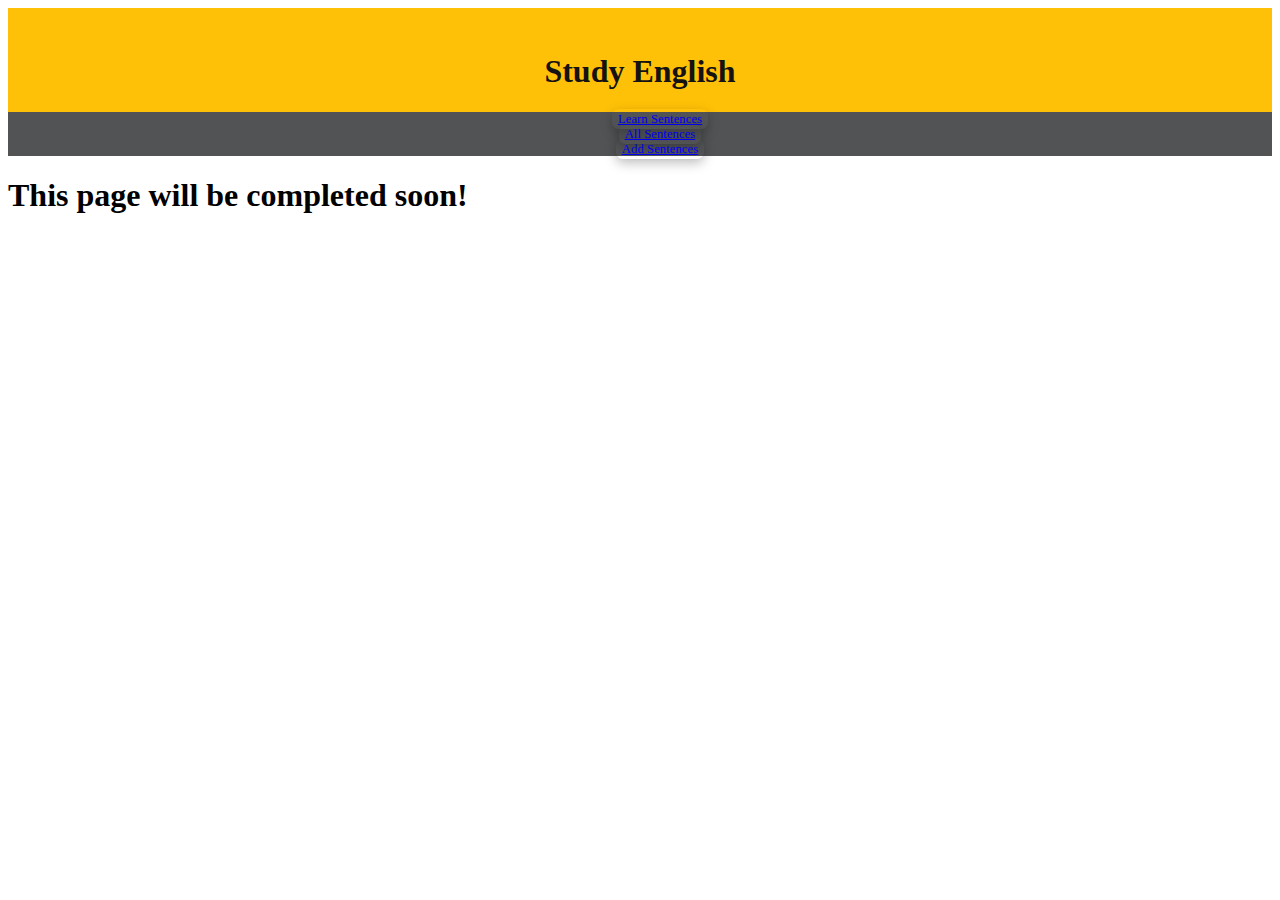
==== add-new.html @ 79272e58 "version 2.0 coming" ====
<!DOCTYPE html>
<html lang="en">
  <head>
    <meta charset="UTF-8" />
    <meta name="viewport" content="width=device-width, initial-scale=1.0" />
    <link
      rel="stylesheet"
      href="https://cdnjs.cloudflare.com/ajax/libs/font-awesome/6.4.2/css/all.min.css"
      integrity="sha512-z3gLpd7yknf1YoNbCzqRKc4qyor8gaKU1qmn+CShxbuBusANI9QpRohGBreCFkKxLhei6S9CQXFEbbKuqLg0DA=="
      crossorigin="anonymous"
      referrerpolicy="no-referrer"
    />
    <link
      href="https://cdn.jsdelivr.net/npm/bootstrap@5.3.2/dist/css/bootstrap.min.css"
      rel="stylesheet"
      integrity="sha384-T3c6CoIi6uLrA9TneNEoa7RxnatzjcDSCmG1MXxSR1GAsXEV/Dwwykc2MPK8M2HN"
      crossorigin="anonymous"
    />
    <link rel="stylesheet" href="./navigasyon.css" />
    <link rel="stylesheet" href="./colors.css" />
    <title>All Sentences</title>
  </head>
  <body>
    <header class="mb-3">
      <h1>Study English</h1>
      <nav class="navbar">
        <ul class="d-flex justify-content-center align-items-center px-3">
          <li class="mx-2">
            <a id="home" href="index.html" class="nav-link learn-sentences"
              >Learn Sentences</a
            >
          </li>
          <li class="mx-2">
            <a
              id="see-all"
              href="all-sentence.html"
              class="nav-link all-sentences"
              >All Sentences</a
            >
          </li>
          <li class="mx-2">
            <a id="add-new" href="add-new.html" class="nav-link add-sentences"
              >Add Sentences</a
            >
          </li>
        </ul>
      </nav>
    </header>
    <main>
      <h1 class="text-center p-3">This page will be completed soon!</h1>
    </main>
    <script src="./nav-active.js"></script>
  </body>
</html>
---- navigasyon.css ----
header {
  color: rgb(20, 18, 18);
  text-align: center;
  padding: 24px 0 0 0;
  background-color: #ffc107;
}
.navbar {
  width: 100%;
  color: white;
  display: flex;
  justify-content: center;
  padding: 0;
  background-color: #515355;
  font-size: 0.9rem;
}
.navbar ul {
  margin: 0;
  height: 44px;
  font-size: 0.8rem;
}
.navbar ul li {
  list-style-type: none;
}
.navbar ul li a {
  padding: 3px 6px;
  border-radius: 7px;
  box-shadow: rgb(0 0 0 / 26%) 0px 4px 12px;
}
.active {
  background-color: #ffc107;
}
---- colors.css ----
.yellow {
  color: #ebeb63;
}

.green {
  color: #2bd92b;
}

.blue {
  color: #3b68ee;
}

.red {
  color: #ef5d5d;
}

.purple {
  color: #d385fb;
}

.orange {
  color: #ff6f00;
}

.brown {
  color: #efb48a;
}

.gray {
  color: #8a8989;
}
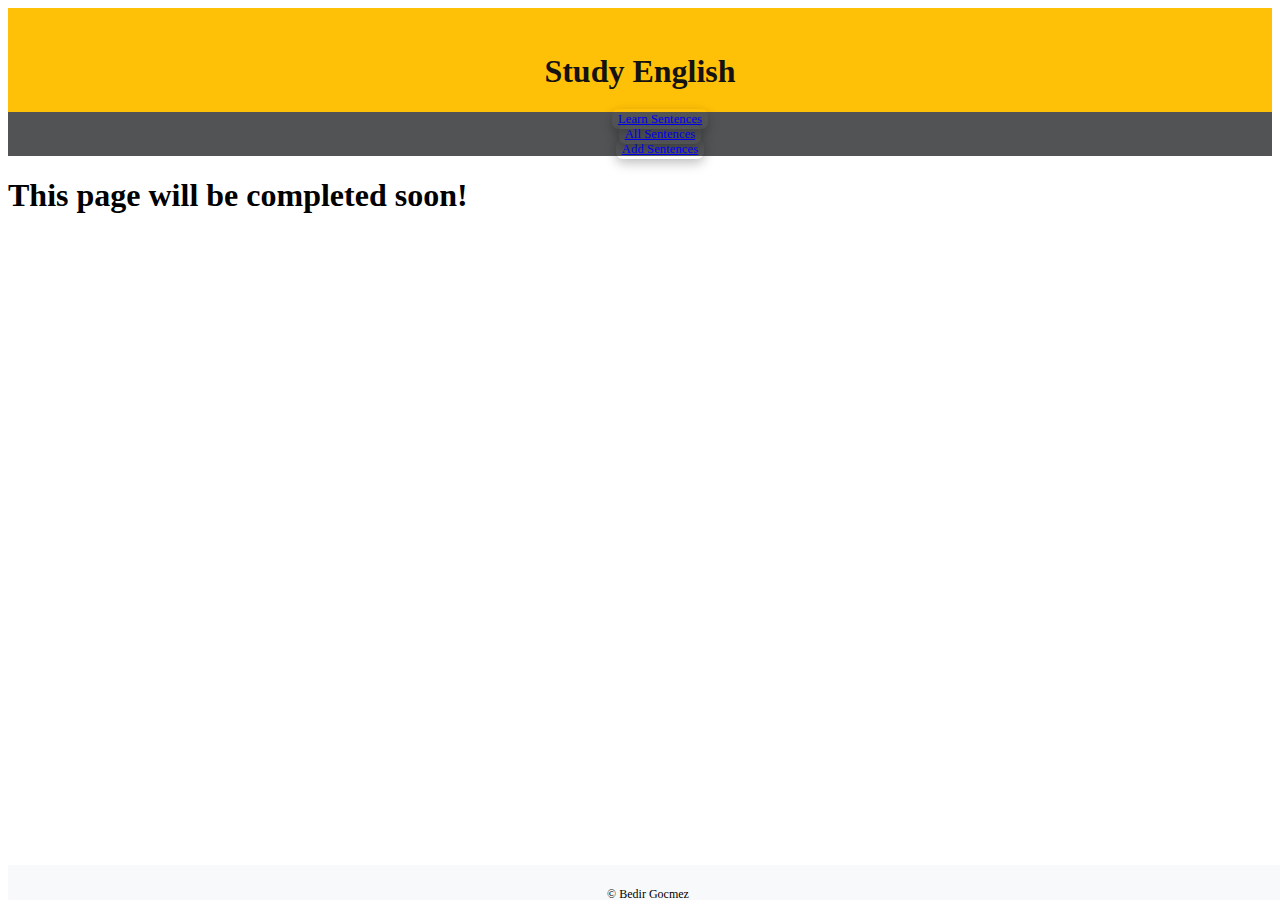
==== commit 7fd3a698: "footer added" ====
--- a/add-new.html
+++ b/add-new.html
@@ -18,6 +18,7 @@
     />
     <link rel="stylesheet" href="./navigasyon.css" />
     <link rel="stylesheet" href="./colors.css" />
+    <link rel="stylesheet" href="./footer.css" />
     <title>All Sentences</title>
   </head>
   <body>
@@ -49,6 +50,9 @@
     <main>
       <h1 class="text-center p-3">This page will be completed soon!</h1>
     </main>
+    <footer>
+      <p style="font-size: 12px">&copy; Bedir Gocmez</p>
+    </footer>
     <script src="./nav-active.js"></script>
   </body>
 </html>
--- a/footer.css
+++ b/footer.css
@@ -0,0 +1,19 @@
+.footer {
+  /* position: fixed;
+  bottom: 0;
+  left: 0;
+  right: 0; */
+  background-color: #f8f9fa;
+  text-align: center;
+  padding: 10px;
+}
+footer {
+  width: 100%;
+  height: 35px;
+  font-size: 0.8rem;
+  background-color: #f8f9fa;
+  text-align: center;
+  line-height: 35px;
+  position: absolute;
+  bottom: 0;
+}
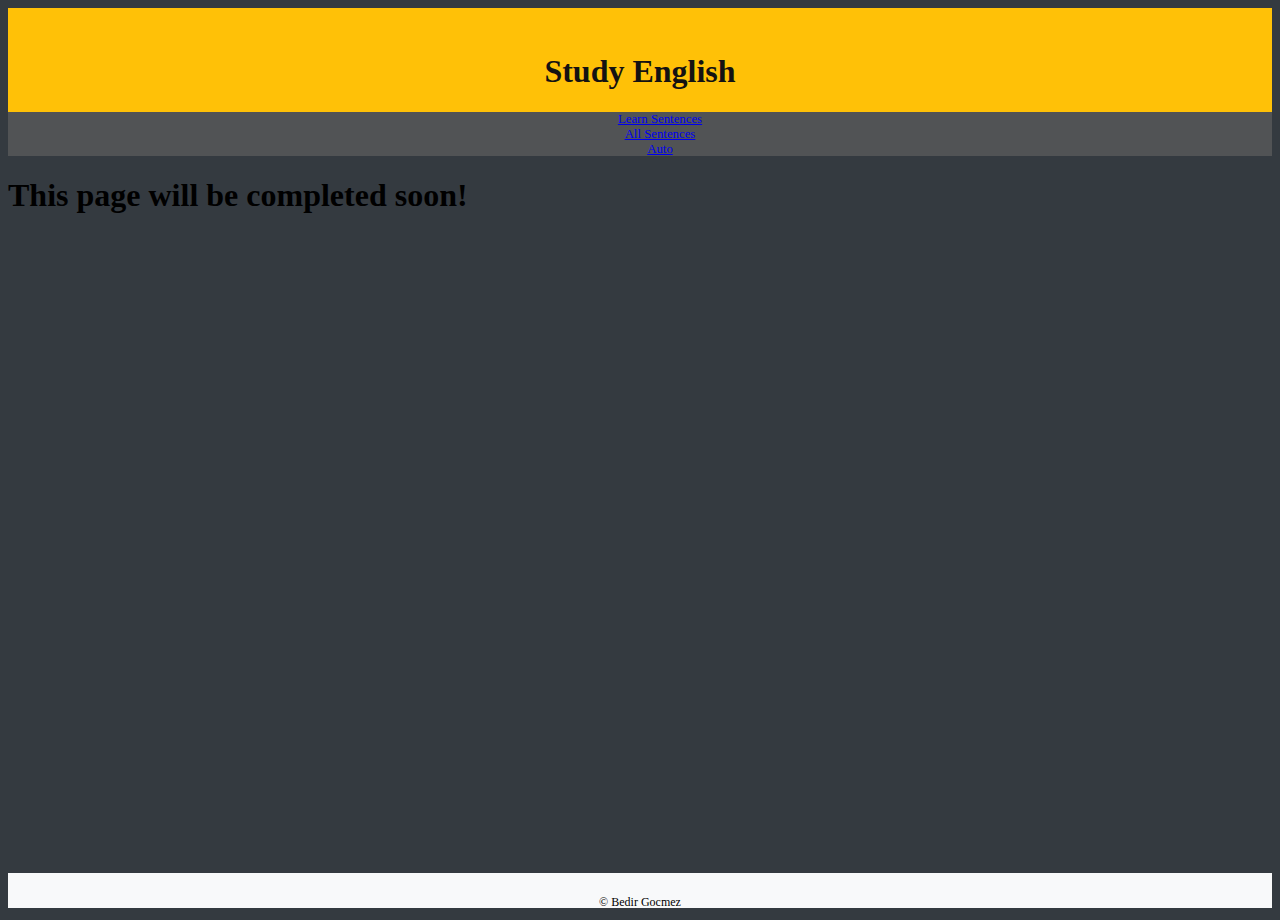
==== commit 390aba58: "auto branch created" ====
--- a/add-new.html
+++ b/add-new.html
@@ -16,9 +16,9 @@
       integrity="sha384-T3c6CoIi6uLrA9TneNEoa7RxnatzjcDSCmG1MXxSR1GAsXEV/Dwwykc2MPK8M2HN"
       crossorigin="anonymous"
     />
-    <link rel="stylesheet" href="./navigasyon.css" />
-    <link rel="stylesheet" href="./colors.css" />
-    <link rel="stylesheet" href="./footer.css" />
+    <link rel="stylesheet" href="./css/navigasyon.css" />
+    <link rel="stylesheet" href="./css/colors.css" />
+    <link rel="stylesheet" href="./css/footer.css" />
     <title>All Sentences</title>
   </head>
   <body>
@@ -39,9 +39,14 @@
               >All Sentences</a
             >
           </li>
-          <li class="mx-2">
+          <!-- <li class="mx-2">
             <a id="add-new" href="add-new.html" class="nav-link add-sentences"
               >Add Sentences</a
+            >
+          </li> -->
+          <li class="mx-2">
+            <a id="add-new" href="auto.html" class="nav-link add-sentences"
+              >Auto</a
             >
           </li>
         </ul>
@@ -53,6 +58,6 @@
     <footer>
       <p style="font-size: 12px">&copy; Bedir Gocmez</p>
     </footer>
-    <script src="./nav-active.js"></script>
+    <script src="./js/nav-active.js"></script>
   </body>
 </html>
--- a/css/navigasyon.css
+++ b/css/navigasyon.css
@@ -0,0 +1,31 @@
+header {
+  color: rgb(20, 18, 18);
+  text-align: center;
+  padding: 24px 0 0 0;
+  background-color: #ffc107;
+}
+.navbar {
+  width: 100%;
+  color: white;
+  display: flex;
+  justify-content: center;
+  padding: 0;
+  background-color: #515355;
+  font-size: 0.9rem;
+}
+.navbar ul {
+  margin: 0;
+  height: 44px;
+  font-size: 0.8rem;
+}
+.navbar ul li {
+  list-style-type: none;
+}
+.navbar ul li a {
+  padding: 3px 6px;
+  border-radius: 7px;
+  /* box-shadow: rgb(0 0 0 / 26%) 0px 4px 12px; */
+}
+.active {
+  color: #ffc107;
+}
--- a/css/colors.css
+++ b/css/colors.css
@@ -0,0 +1,31 @@
+.yellow {
+  color: #ebeb63;
+}
+
+.green {
+  color: #2bd92b;
+}
+
+.blue {
+  color: #3b68ee;
+}
+
+.red {
+  color: #ef5d5d;
+}
+
+.purple {
+  color: #d385fb;
+}
+
+.orange {
+  color: #ff6f00;
+}
+
+.brown {
+  color: #efb48a;
+}
+
+.gray {
+  color: #8a8989;
+}
--- a/css/footer.css
+++ b/css/footer.css
@@ -0,0 +1,15 @@
+body {
+  position: relative;
+  min-height: 100vh;
+  background-color: #343a40;
+}
+footer {
+  width: 100%;
+  height: 35px;
+  font-size: 0.8rem;
+  background-color: #f8f9fa;
+  text-align: center;
+  line-height: 35px;
+  position: absolute;
+  bottom: 0;
+}
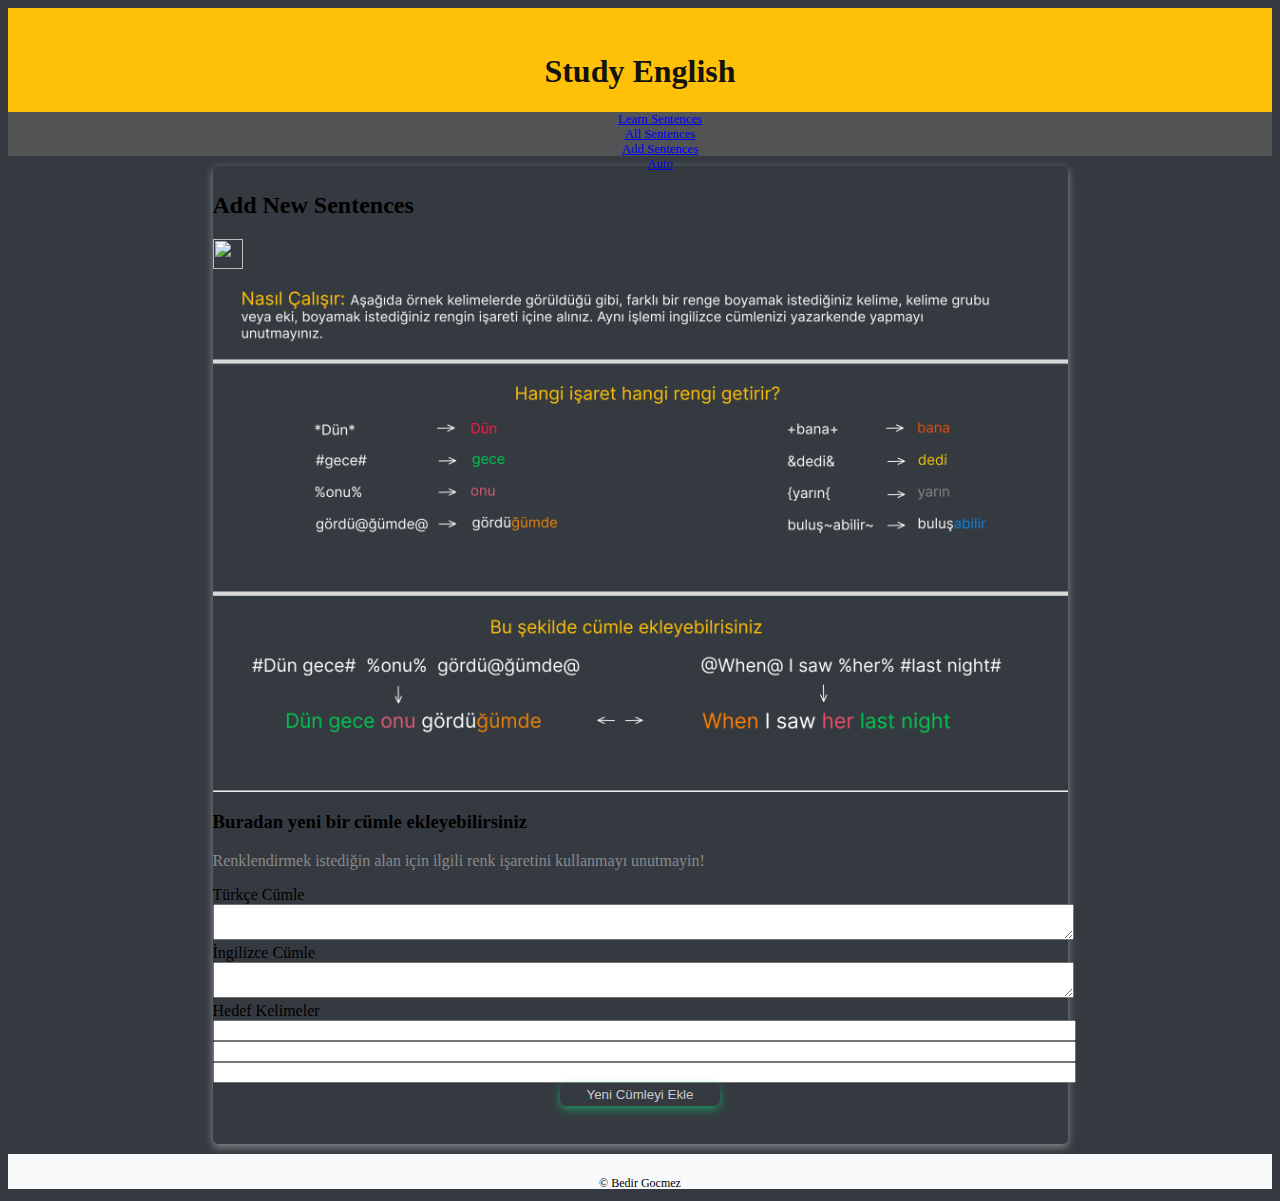
==== commit 10e3ab08: "3.0 version complated on auto branch" ====
--- a/add-new.html
+++ b/add-new.html
@@ -19,7 +19,8 @@
     <link rel="stylesheet" href="./css/navigasyon.css" />
     <link rel="stylesheet" href="./css/colors.css" />
     <link rel="stylesheet" href="./css/footer.css" />
-    <title>All Sentences</title>
+    <link rel="stylesheet" href="./css/add-new.css" />
+    <title>Add New Sentence</title>
   </head>
   <body>
     <header class="mb-3">
@@ -39,13 +40,13 @@
               >All Sentences</a
             >
           </li>
-          <!-- <li class="mx-2">
+          <li class="mx-2">
             <a id="add-new" href="add-new.html" class="nav-link add-sentences"
               >Add Sentences</a
             >
-          </li> -->
+          </li>
           <li class="mx-2">
-            <a id="add-new" href="auto.html" class="nav-link add-sentences"
+            <a id="auto" href="auto.html" class="nav-link add-sentences"
               >Auto</a
             >
           </li>
@@ -53,11 +54,85 @@
       </nav>
     </header>
     <main>
-      <h1 class="text-center p-3">This page will be completed soon!</h1>
+      <div id="add-sentences-container">
+        <div
+          class="header-one text-center d-flex justify-content-center align-items-center"
+        >
+          <h2 class="text-center text-white">Add New Sentences</h2>
+          <img
+            class="mx-3 add-new-icon"
+            src="https://media3.giphy.com/media/S7RV3m6jJOGdUAaSDJ/200w.gif?cid=6c09b952eunr176lzm4kauc7e5x7cl9fwngqj0r5dj3vi89p&ep=v1_gifs_search&rid=200w.gif&ct=g"
+            alt=""
+          />
+        </div>
+        <img class="add-info" src="./images/add-info.jpg" alt="" />
+        <hr />
+        <section class="add-input-container px-2">
+          <h3 class="text-center text-secondary">
+            Buradan yeni bir cümle ekleyebilirsiniz
+          </h3>
+          <p class="text-center gray">
+            Renklendirmek istediğin alan için ilgili renk işaretini kullanmayı
+            unutmayin!
+          </p>
+          <div class="input-group d-flex flex-column text-white">
+            <label for="TR">Türkçe Cümle</label>
+            <textarea
+              rows="2"
+              id="input-turkish"
+              type="text"
+              name="TR"
+            ></textarea>
+            <label class="mt-3" for="EN">İngilizce Cümle</label>
+            <textarea
+              rows="2"
+              id="input-english"
+              type="text"
+              name="EN"
+            ></textarea>
+            <label class="mt-3" for="key-word">Hedef Kelimeler</label>
+            <div class="key-word-inputs d-flex justify-content-between">
+              <input
+                id="input-key-word-1"
+                class=""
+                type="text"
+                name="key-word-1"
+              />
+              <input
+                id="input-key-word-2"
+                class="ms-2"
+                type="text"
+                name="key-word-2"
+              />
+              <input
+                id="input-key-word-3"
+                class="ms-2"
+                type="text"
+                name="key-word-3"
+              />
+            </div>
+          </div>
+        </section>
+        <button class="add-new-sen-button mt-4" onclick="getSentences()">
+          Yeni Cümleyi Ekle
+        </button>
+        <section class="added-sentence-render-here">
+          <p id="added-info" class="text-secondary"></p>
+          <div id="TR-sentences"></div>
+          <div id="EN-sentences"></div>
+        </section>
+      </div>
     </main>
     <footer>
       <p style="font-size: 12px">&copy; Bedir Gocmez</p>
     </footer>
+    <script src="https://cdn.jsdelivr.net/npm/sweetalert2@11"></script>
+    <script src="./js/nav-active.js">
+      src="https://cdn.jsdelivr.net/npm/bootstrap@5.3.2/dist/js/bootstrap.bundle.min.js"
+      integrity="sha384-C6RzsynM9kWDrMNeT87bh95OGNyZPhcTNXj1NW7RuBCsyN/o0jlpcV8Qyq46cDfL"
+      crossorigin="anonymous"
+    </script>
     <script src="./js/nav-active.js"></script>
+    <script src="./js/add-new.js"></script>
   </body>
 </html>
--- a/css/add-new.css
+++ b/css/add-new.css
@@ -0,0 +1,35 @@
+main {
+  max-width: 900px;
+  margin: auto;
+  padding: 10px 0;
+  border-radius: 10px;
+}
+#add-sentences-container {
+  border: 0px solid wheat;
+  border-radius: 5px;
+  box-shadow: #f8f9fa70 0px 3px 8px;
+  padding: 6px 0px;
+  width: 95%;
+  margin: 0 auto 35px auto;
+}
+.add-new-icon {
+  width: 30px;
+  height: 30px;
+}
+.add-info {
+  width: 100%;
+}
+.add-new-sen-button {
+  width: 160px;
+  margin-left: calc(50% - 80px);
+  border: 0px solid #212529;
+  padding: 4px 6px;
+  border-radius: 6px;
+  background-color: #343a40;
+  box-shadow: #00f7877d 0px 3px 10px;
+  color: #cacccd;
+  margin-bottom: 1rem;
+}
+.input-group * {
+  width: 100%;
+}
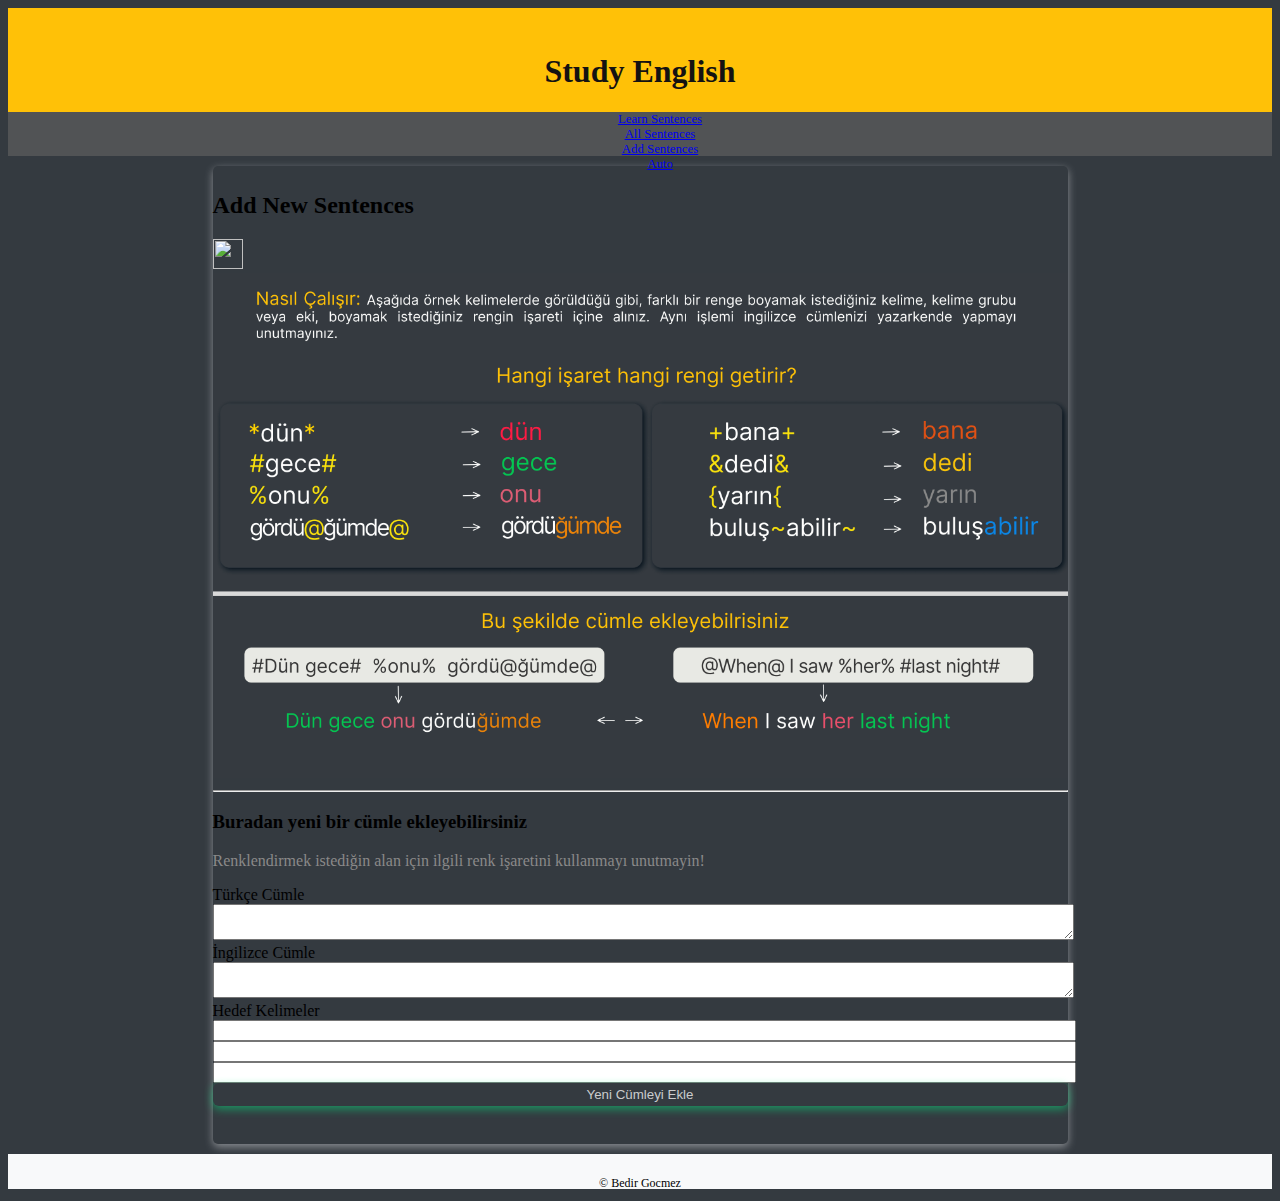
==== commit f1077838: "update date function updated" ====
--- a/add-new.html
+++ b/add-new.html
@@ -76,46 +76,55 @@
             unutmayin!
           </p>
           <div class="input-group d-flex flex-column text-white">
-            <label for="TR">Türkçe Cümle</label>
-            <textarea
-              rows="2"
-              id="input-turkish"
-              type="text"
-              name="TR"
-            ></textarea>
-            <label class="mt-3" for="EN">İngilizce Cümle</label>
-            <textarea
-              rows="2"
-              id="input-english"
-              type="text"
-              name="EN"
-            ></textarea>
-            <label class="mt-3" for="key-word">Hedef Kelimeler</label>
-            <div class="key-word-inputs d-flex justify-content-between">
-              <input
-                id="input-key-word-1"
-                class=""
+            <form action="">
+              <label for="TR">Türkçe Cümle</label>
+              <textarea
+                required
+                rows="2"
+                id="input-turkish"
                 type="text"
-                name="key-word-1"
-              />
-              <input
-                id="input-key-word-2"
-                class="ms-2"
+                name="TR"
+              ></textarea>
+              <label class="mt-3" for="EN">İngilizce Cümle</label>
+              <textarea
+                required
+                rows="2"
+                id="input-english"
                 type="text"
-                name="key-word-2"
-              />
-              <input
-                id="input-key-word-3"
-                class="ms-2"
-                type="text"
-                name="key-word-3"
-              />
-            </div>
+                name="EN"
+              ></textarea>
+              <label class="mt-3" for="key-word">Hedef Kelimeler</label>
+              <div class="key-word-inputs d-flex justify-content-between">
+                <input
+                  required
+                  id="input-key-word-1"
+                  class=""
+                  type="text"
+                  name="key-word-1"
+                />
+                <input
+                  id="input-key-word-2"
+                  class="ms-2"
+                  type="text"
+                  name="key-word-2"
+                />
+                <input
+                  id="input-key-word-3"
+                  class="ms-2"
+                  type="text"
+                  name="key-word-3"
+                />
+              </div>
+              <button
+                type="submit"
+                class="add-new-sen-button mt-4"
+                onclick="getSentences()"
+              >
+                Yeni Cümleyi Ekle
+              </button>
+            </form>
           </div>
         </section>
-        <button class="add-new-sen-button mt-4" onclick="getSentences()">
-          Yeni Cümleyi Ekle
-        </button>
         <section class="added-sentence-render-here">
           <p id="added-info" class="text-secondary"></p>
           <div id="TR-sentences"></div>
--- a/css/add-new.css
+++ b/css/add-new.css
@@ -21,7 +21,6 @@
 }
 .add-new-sen-button {
   width: 160px;
-  margin-left: calc(50% - 80px);
   border: 0px solid #212529;
   padding: 4px 6px;
   border-radius: 6px;
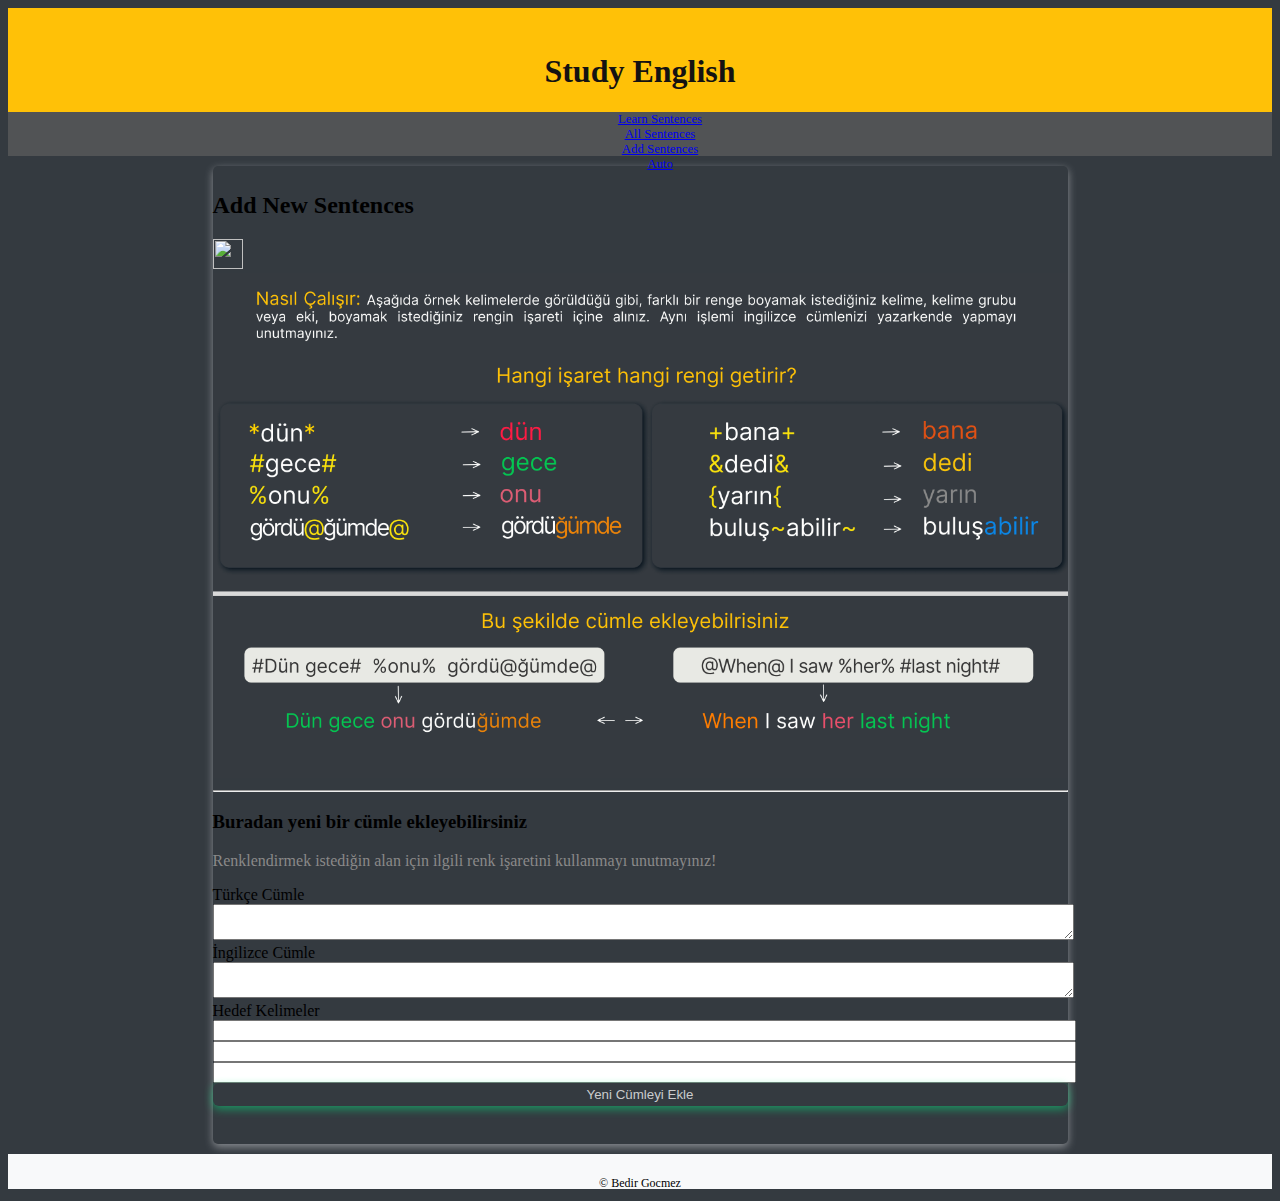
==== commit 41682e4d: "unnecessary lines deletey" ====
--- a/add-new.html
+++ b/add-new.html
@@ -73,7 +73,7 @@
           </h3>
           <p class="text-center gray">
             Renklendirmek istediğin alan için ilgili renk işaretini kullanmayı
-            unutmayin!
+            unutmayınız!
           </p>
           <div class="input-group d-flex flex-column text-white">
             <form action="">
